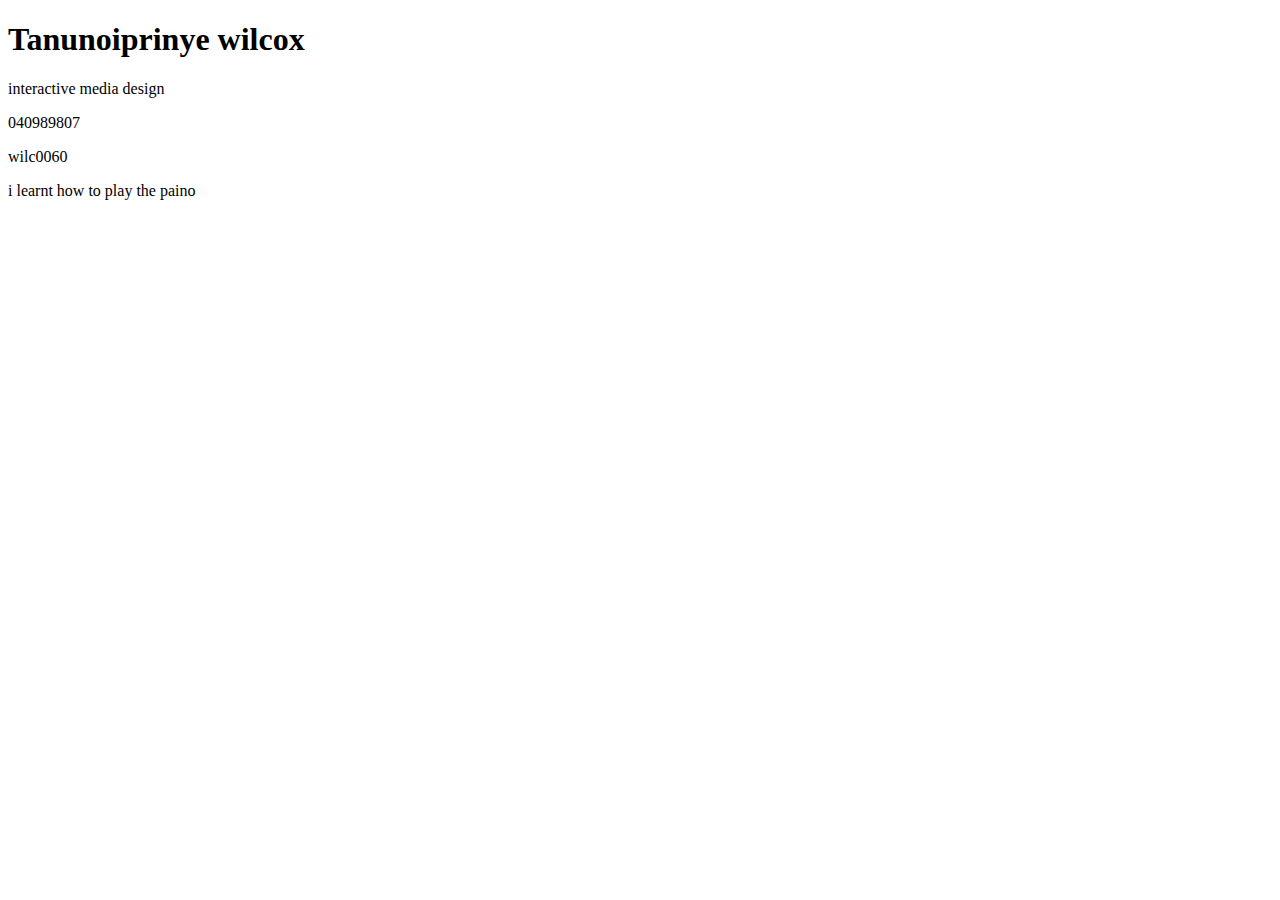
==== index.html @ a14cde9b "creating my github page" ====
<!doctype html>
 <html> 
<head> 
<title>Tamunoiprinye wilcox</title>
</head>
 <body> 
 <h1>Tanunoiprinye wilcox</h1>
<p>interactive media design</p>
 <p>040989807</p> 
 <p>wilc0060</p>
  <p>i learnt how to play the paino</p>
 </body> 
</html>
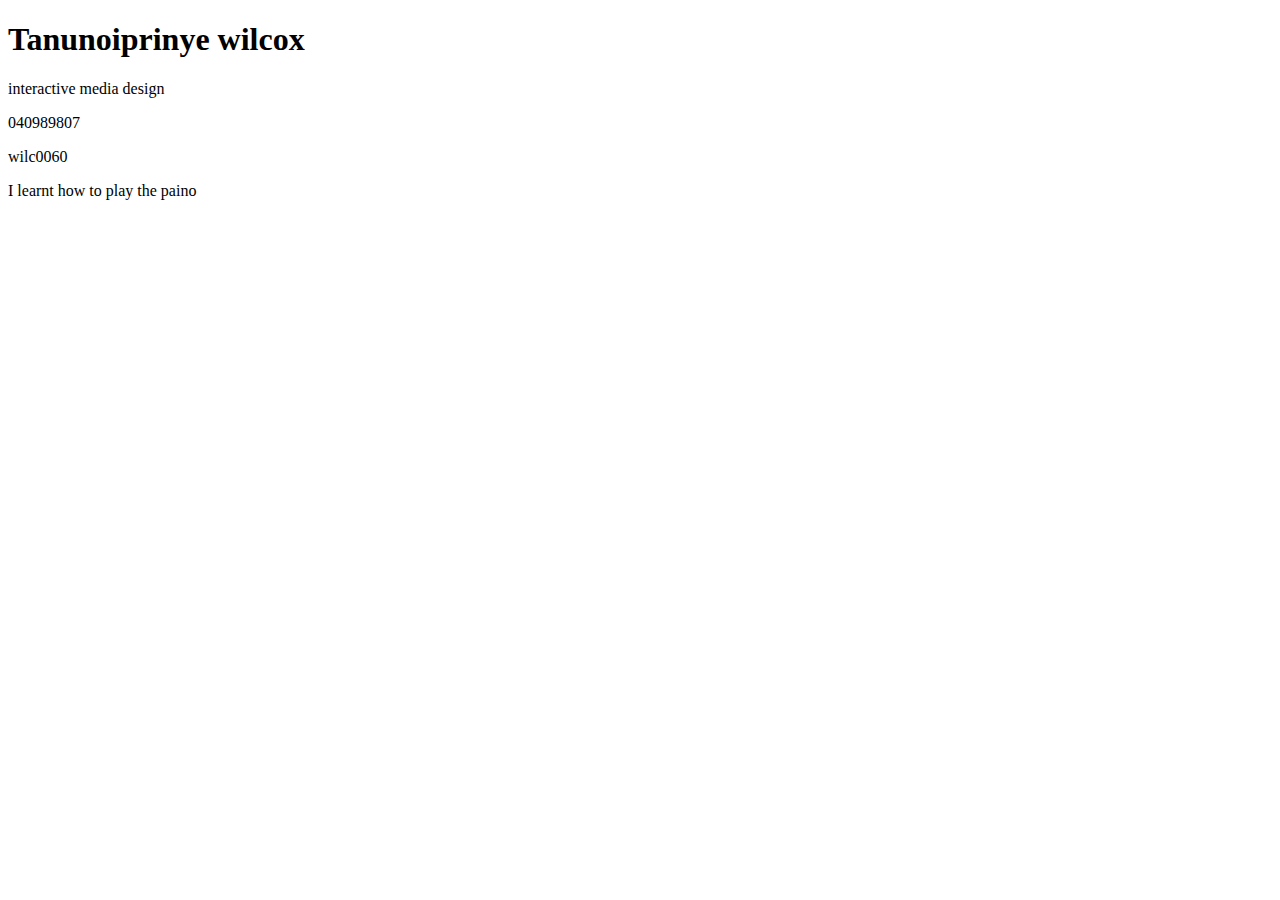
==== commit eaa815ad: "Github page" ====
--- a/index.html
+++ b/index.html
@@ -8,6 +8,6 @@
 <p>interactive media design</p>
  <p>040989807</p> 
  <p>wilc0060</p>
-  <p>i learnt how to play the paino</p>
+  <p>I learnt how to play the paino</p>
  </body> 
 </html>